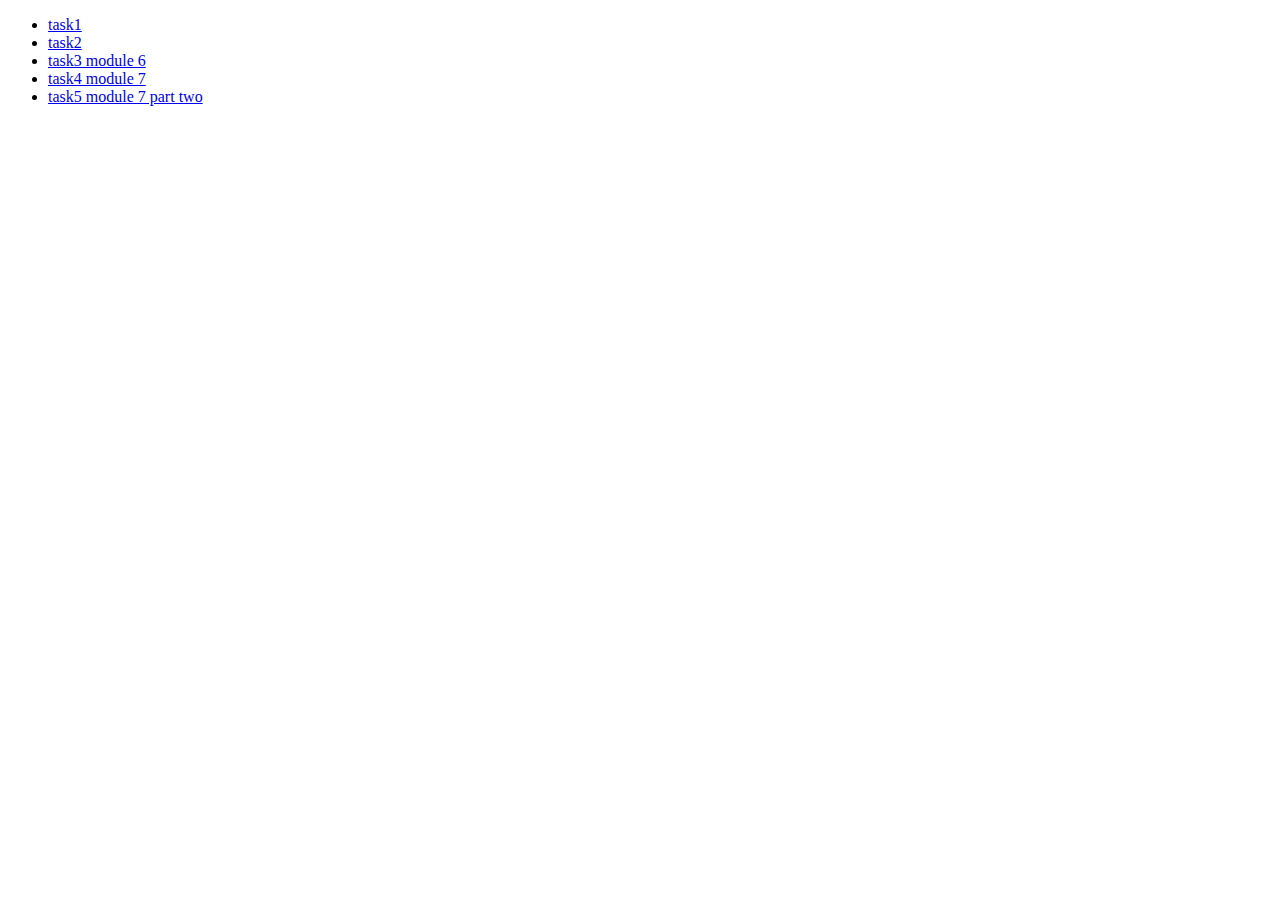
==== index.html @ badb117b "update task 5" ====
<!DOCTYPE html>
<html lang="en">
<head>
    <meta charset="UTF-8">
    <meta name="viewport" content="width=device-width, initial-scale=1.0">
    <title>Document</title>
</head>
<body>
    <ul>
        <li><a href="./tasks/task-1.html">task1</a></li>
        <li><a href="./tasks/task-2.html">task2</a></li>
        <li><a href="./tasks/task-3.html">task3 module 6</a></li>
        <li><a href="./tasks/task-4.html">task4 module 7</a></li>
        <li><a href="./tasks/task-5.html">task5 module 7 part two</a></li>
    </ul>
</body>
</html>
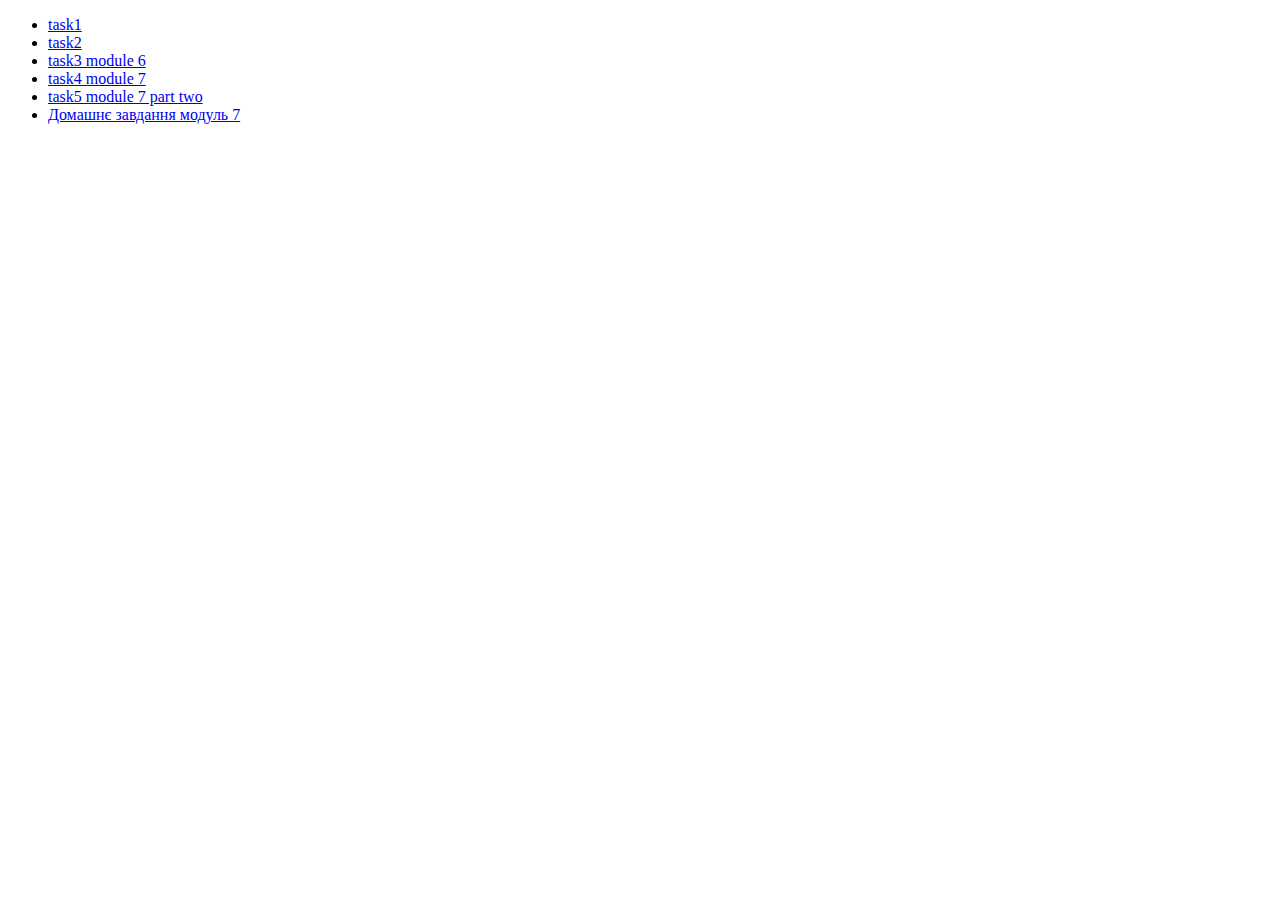
==== commit 7fcc4deb: "task 6 update frpm hw 7" ====
--- a/index.html
+++ b/index.html
@@ -12,6 +12,7 @@
         <li><a href="./tasks/task-3.html">task3 module 6</a></li>
         <li><a href="./tasks/task-4.html">task4 module 7</a></li>
         <li><a href="./tasks/task-5.html">task5 module 7 part two</a></li>
+        <li><a href="./tasks/task-6.html">Домашнє завдання модуль 7</a></li>
     </ul>
 </body>
 </html>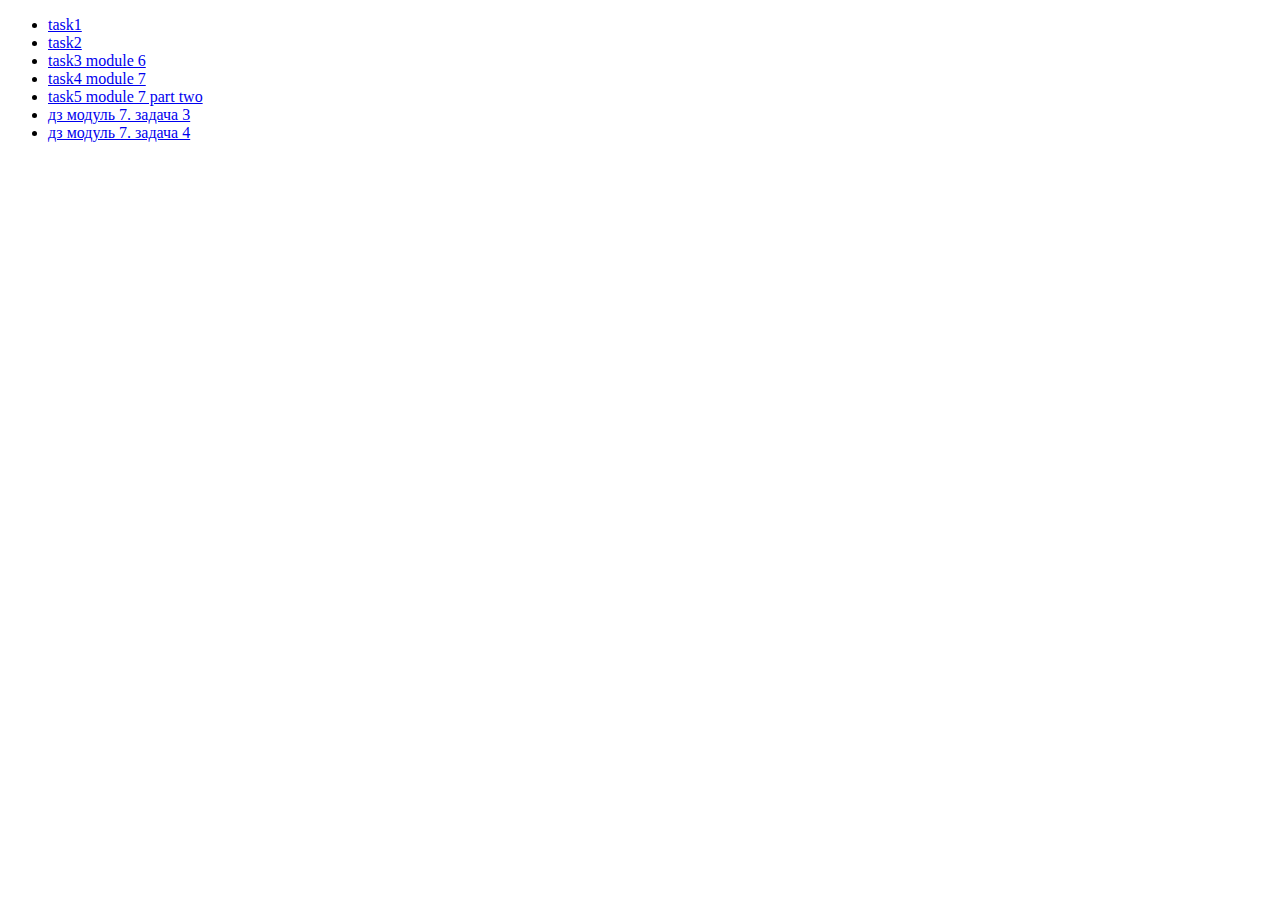
==== commit 5c3cec63: "task 4 from hw 7" ====
--- a/index.html
+++ b/index.html
@@ -12,7 +12,8 @@
         <li><a href="./tasks/task-3.html">task3 module 6</a></li>
         <li><a href="./tasks/task-4.html">task4 module 7</a></li>
         <li><a href="./tasks/task-5.html">task5 module 7 part two</a></li>
-        <li><a href="./tasks/task-6.html">Домашнє завдання модуль 7</a></li>
+        <li><a href="./tasks/task-6.html">дз  модуль 7. задача 3</a></li>
+        <li><a href="./tasks/task-7.html">дз  модуль 7. задача 4</a></li>
     </ul>
 </body>
 </html>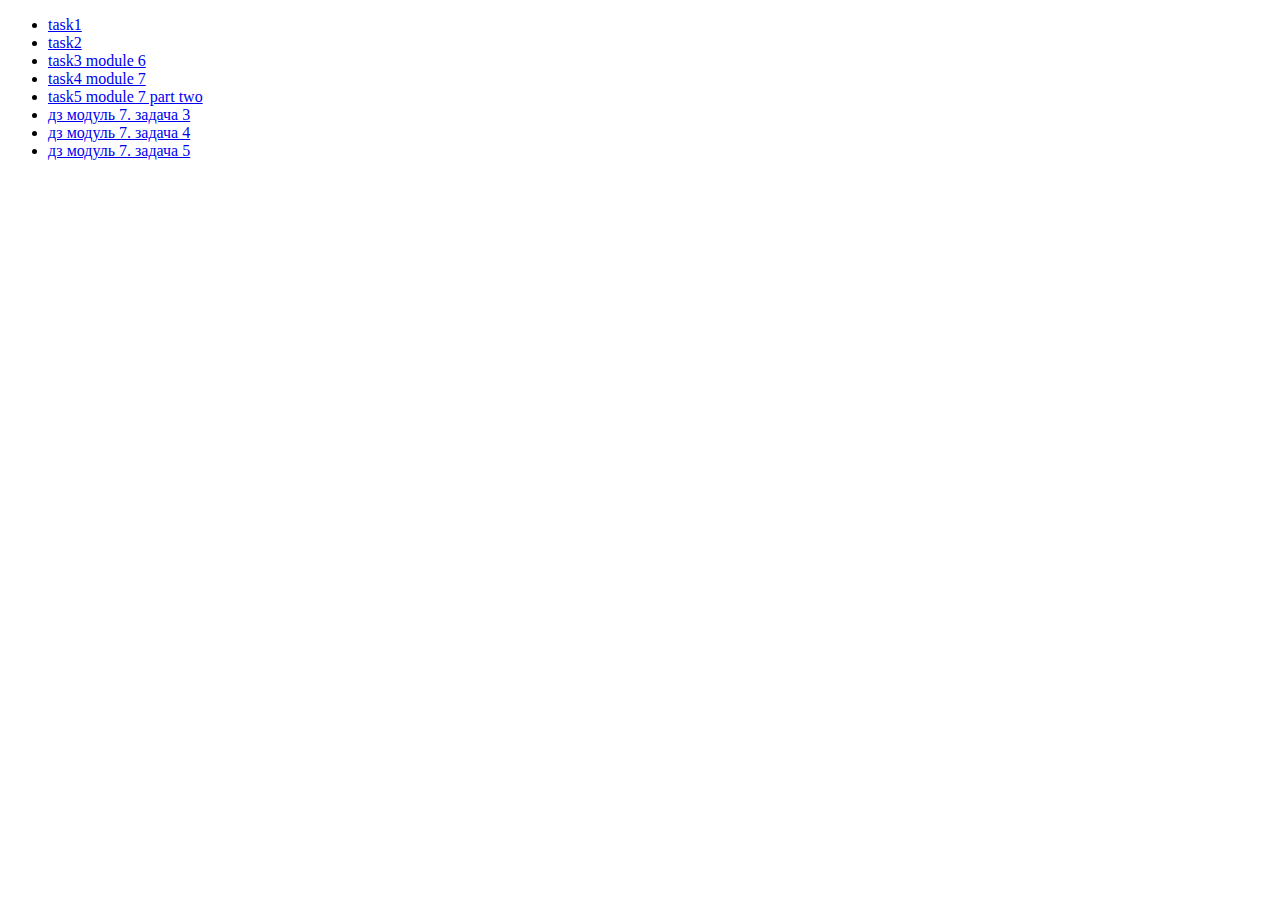
==== commit 4b3f5f2d: "ready task 8 (exercise 5 in hw7)" ====
--- a/index.html
+++ b/index.html
@@ -14,6 +14,7 @@
         <li><a href="./tasks/task-5.html">task5 module 7 part two</a></li>
         <li><a href="./tasks/task-6.html">дз  модуль 7. задача 3</a></li>
         <li><a href="./tasks/task-7.html">дз  модуль 7. задача 4</a></li>
+        <li><a href="./tasks/task-8.html">дз  модуль 7. задача 5</a></li>
     </ul>
 </body>
 </html>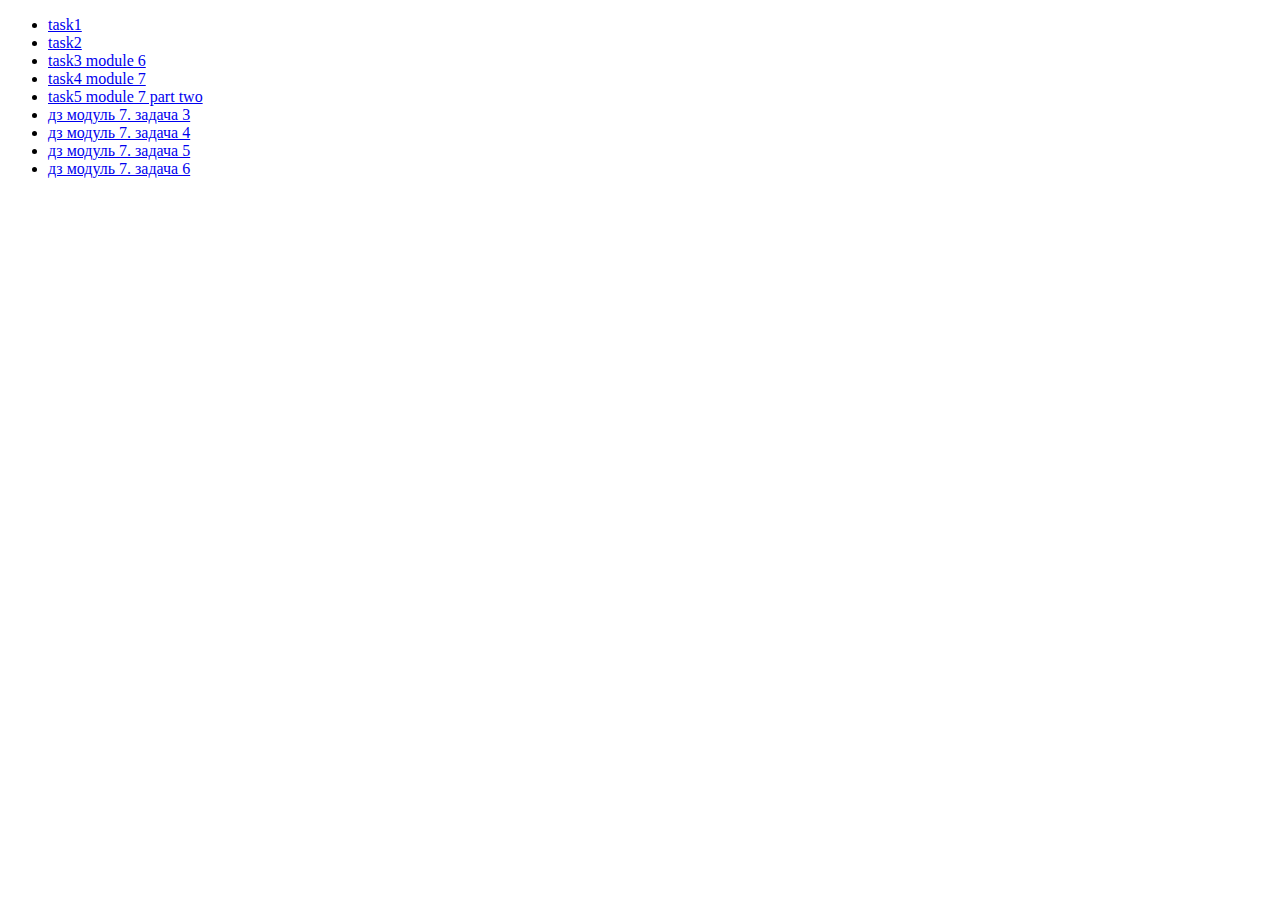
==== commit f572c73f: "task 9 (hw 7 task 6) started" ====
--- a/index.html
+++ b/index.html
@@ -15,6 +15,7 @@
         <li><a href="./tasks/task-6.html">дз  модуль 7. задача 3</a></li>
         <li><a href="./tasks/task-7.html">дз  модуль 7. задача 4</a></li>
         <li><a href="./tasks/task-8.html">дз  модуль 7. задача 5</a></li>
+        <li><a href="./tasks/task-9.html">дз  модуль 7. задача 6</a></li>
     </ul>
 </body>
 </html>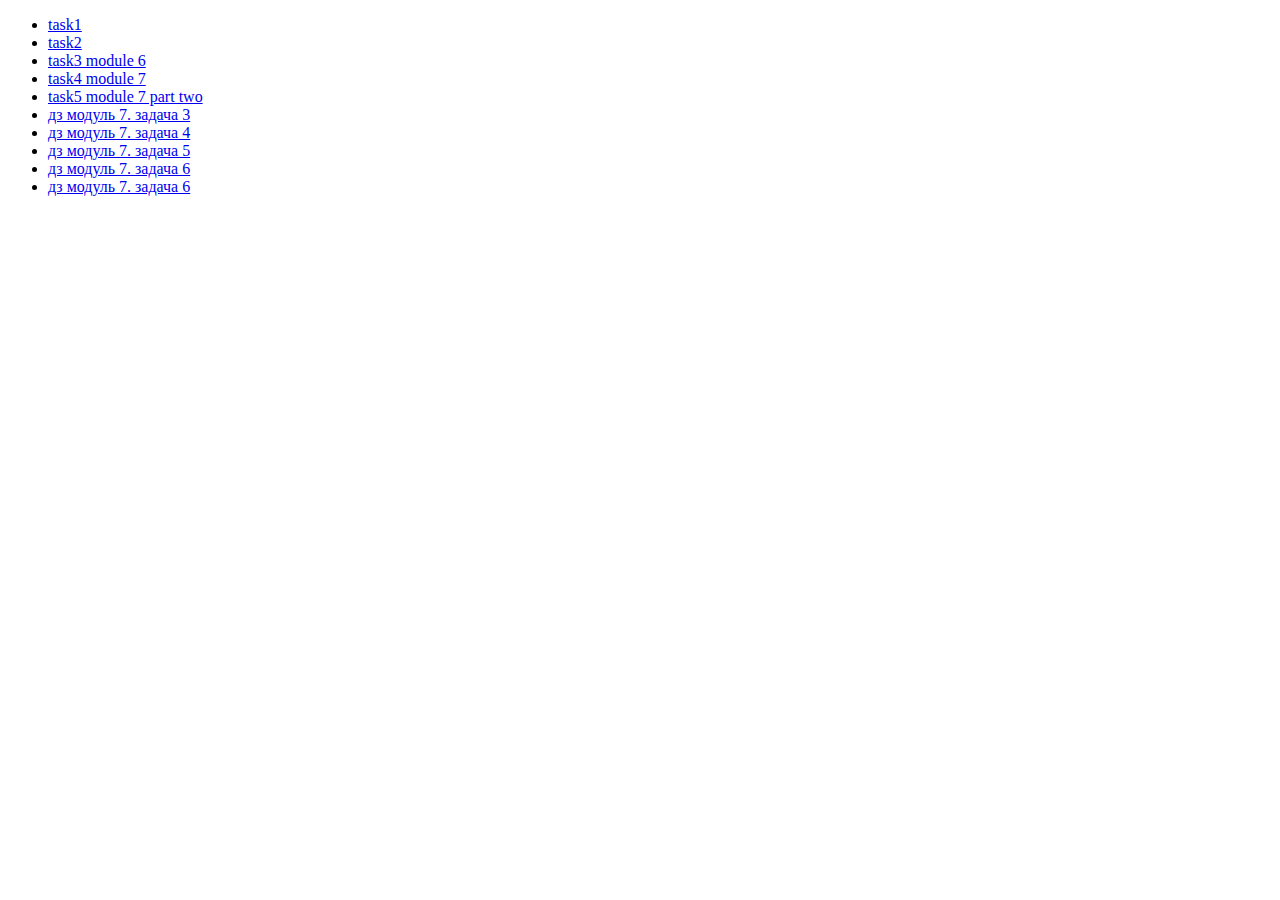
==== commit 84534dcc: "practice task done" ====
--- a/index.html
+++ b/index.html
@@ -16,6 +16,7 @@
         <li><a href="./tasks/task-7.html">дз  модуль 7. задача 4</a></li>
         <li><a href="./tasks/task-8.html">дз  модуль 7. задача 5</a></li>
         <li><a href="./tasks/task-9.html">дз  модуль 7. задача 6</a></li>
+        <li><a href="./tasks/task-10.html">дз модуль 7. задача 6</a></li>
     </ul>
 </body>
 </html>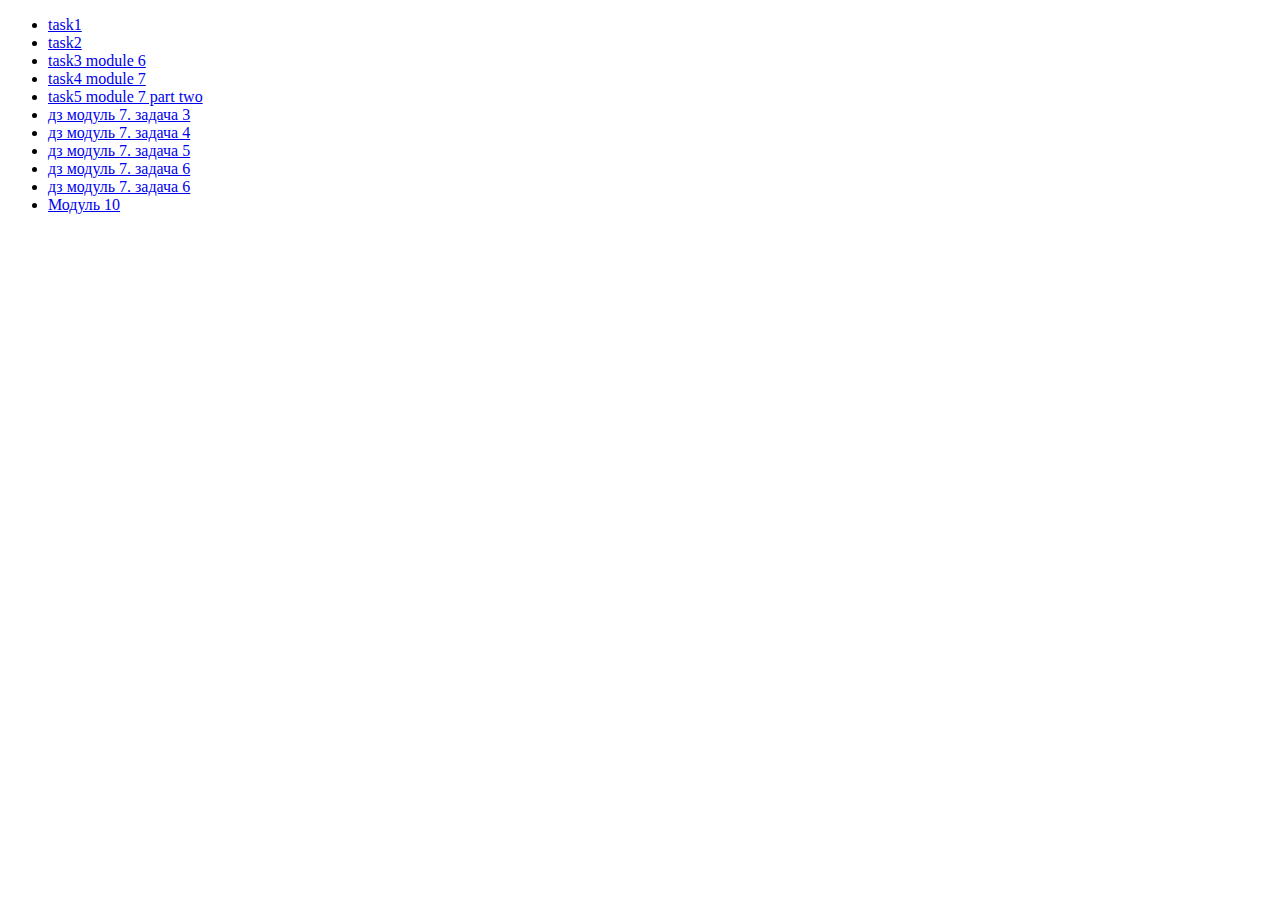
==== commit 65246321: "module 10 conspect update" ====
--- a/index.html
+++ b/index.html
@@ -17,6 +17,7 @@
         <li><a href="./tasks/task-8.html">дз  модуль 7. задача 5</a></li>
         <li><a href="./tasks/task-9.html">дз  модуль 7. задача 6</a></li>
         <li><a href="./tasks/task-10.html">дз модуль 7. задача 6</a></li>
+        <li><a href="./tasks/task-11.html">Модуль 10</a></li>
     </ul>
 </body>
 </html>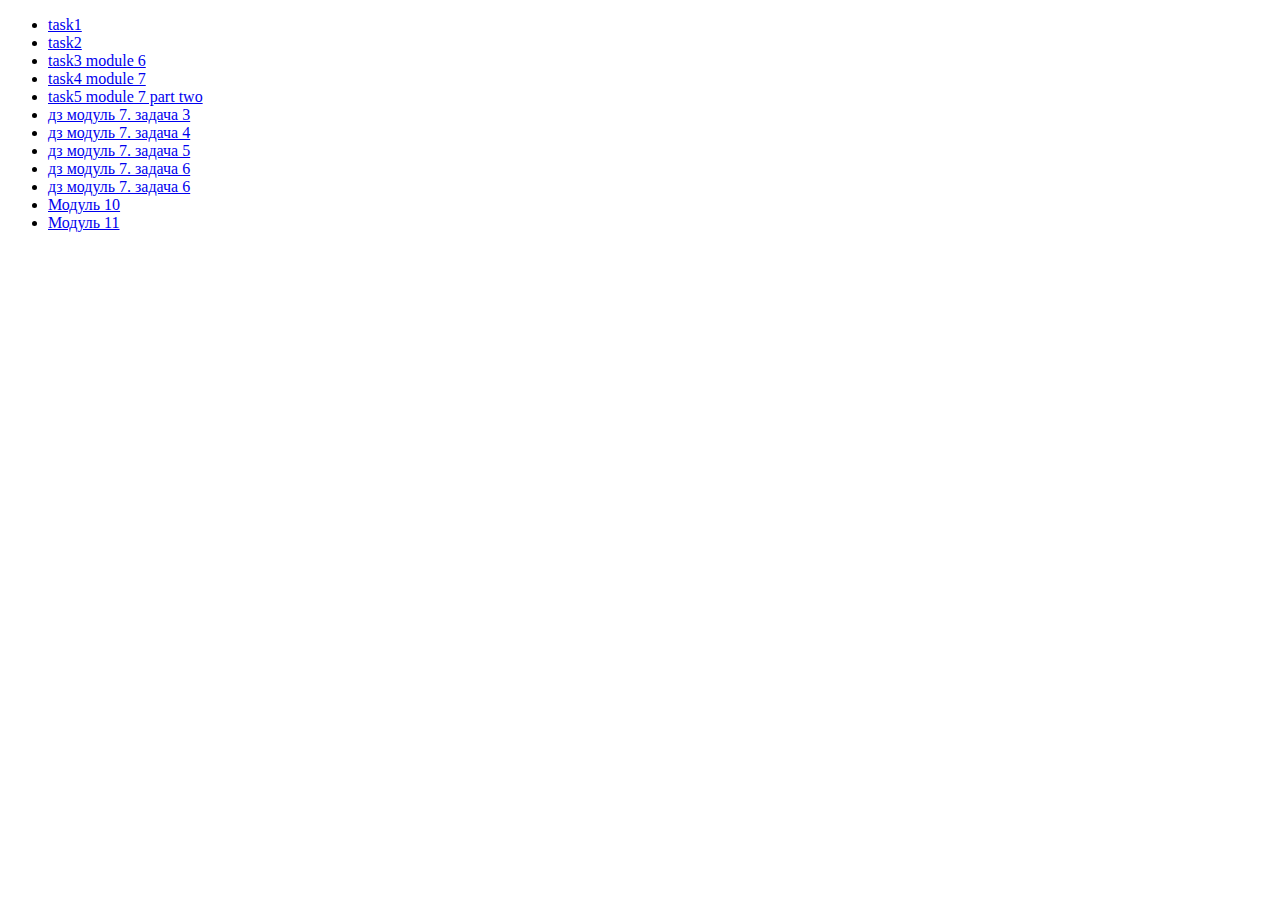
==== commit 2994cb9f: "update task 11 12" ====
--- a/index.html
+++ b/index.html
@@ -18,6 +18,7 @@
         <li><a href="./tasks/task-9.html">дз  модуль 7. задача 6</a></li>
         <li><a href="./tasks/task-10.html">дз модуль 7. задача 6</a></li>
         <li><a href="./tasks/task-11.html">Модуль 10</a></li>
+        <li><a href="./tasks/task-12.html">Модуль 11</a></li>
     </ul>
 </body>
 </html>